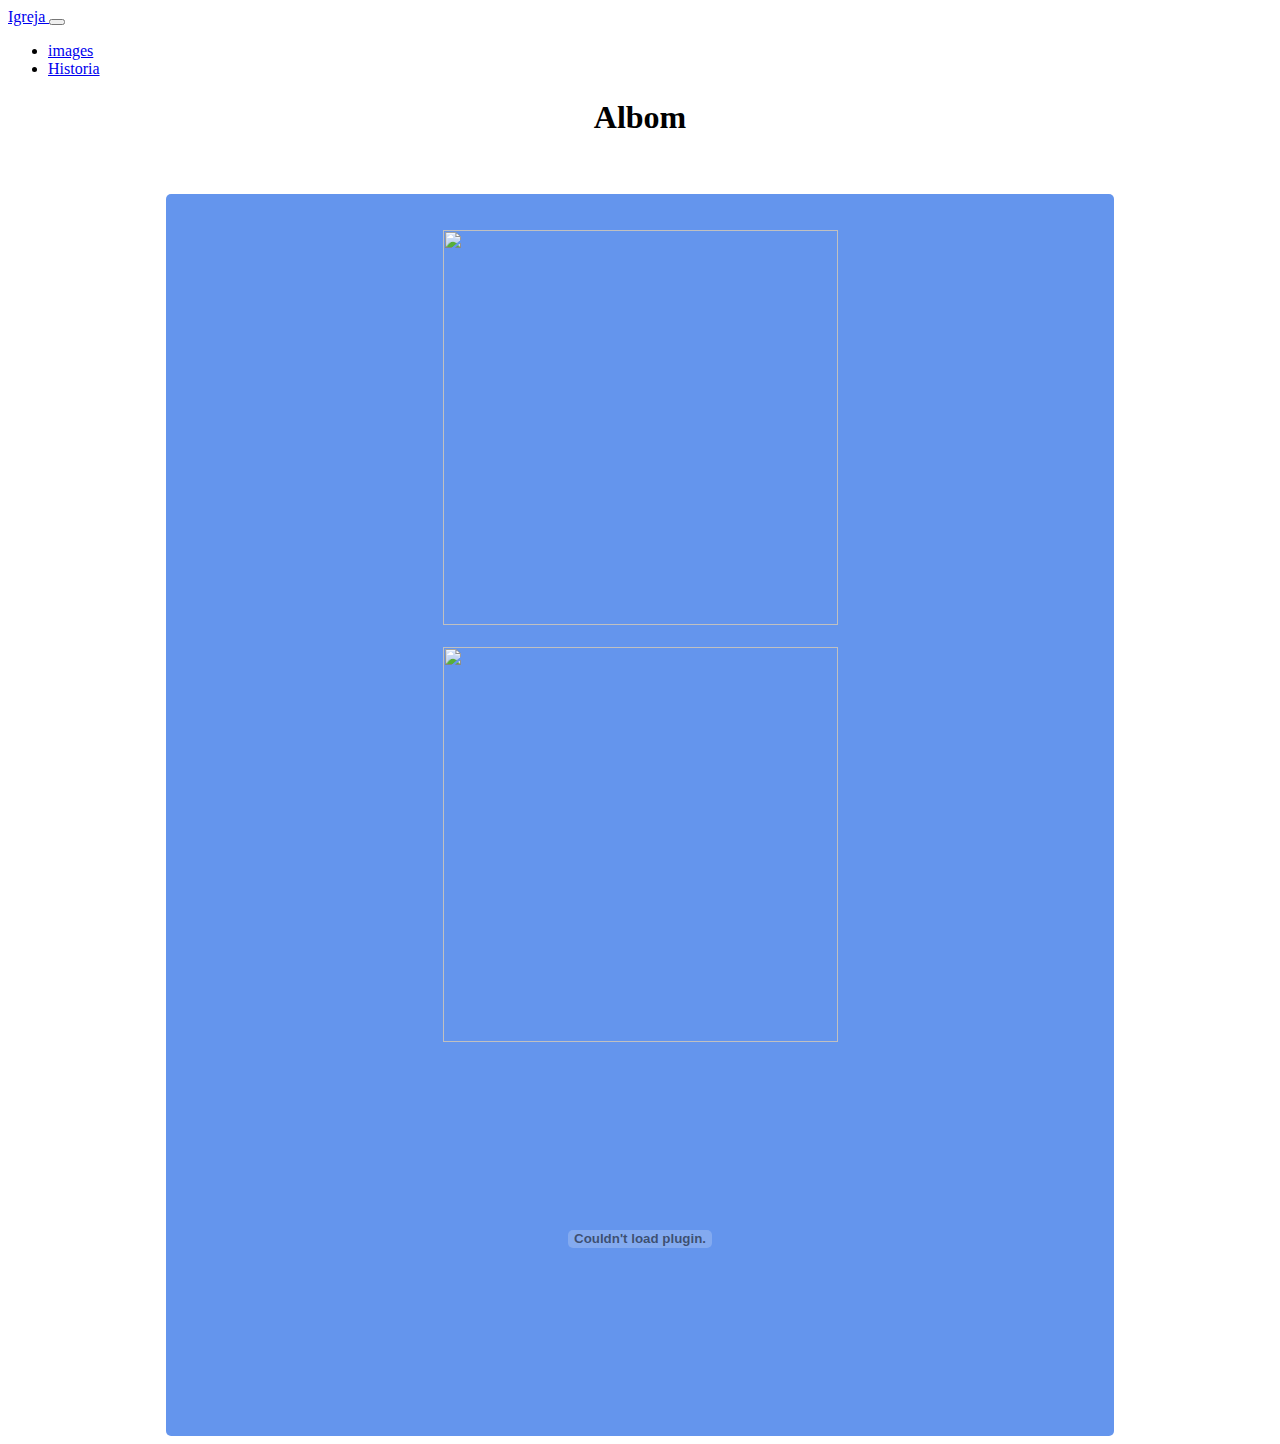
==== master/albom.html @ 3450cab6 "past" ====
<!DOCTYPE html>
<html lang="pt-br">

<head>
    <meta charset="UTF-8">
    <title>I</title>
    <link rel="stylesheet" href="estilo.css">
    <link rel="stylesheet" href="https://stackpath.bootstrapcdn.com/bootstrap/4.1.3/css/bootstrap.min.css" integrity="sha384-MCw98/SFnGE8fJT3GXwEOngsV7Zt27NXFoaoApmYm81iuXoPkFOJwJ8ERdknLPMO" crossorigin="anonymous">
</head>

<body>


    <nav class="navbar navbar-expand-lg navbar-light bg-light">
        <a class="navbar-brand" href="index.html">Igreja </a>
        <button class="navbar-toggler" type="button" data-toggle="collapse" data-target="#conteudoNavbarSuportado" aria-controls="conteudoNavbarSuportado" aria-expanded="false" aria-label="Alterna navegação">
          <span class="navbar-toggler-icon"></span>
        </button>
        <div class="collapse navbar-collapse" id="conteudoNavbarSuportado">
            <ul class="navbar-nav mr-auto">

                <li class="nav-item">
                    <a class="nav-link" href="albom.html">images</a>
                </li>
                <li class="nav-item">
                    <a class="nav-link" href="historia.html">Historia</a>
                </li>


            </ul>

        </div>

    </nav>


    <section>

        <h1>Albom</h1>
        <br><br>

        <div class="foto">
            <br><br>

            <img class="img-thumbnail" src="https://www.wallpaperwolf.com/wallpapers/desktop-wallpapers/hd/download/holy-dawn-0248-hd.png" alt="">
            <br><br>
            <img class="img-thumbnail" src="https://www.wallpaperwolf.com/wallpapers/desktop-wallpapers/hd/download/holy-dawn-0248-hd.png" alt="">
            <br><br>

            <object width="425" height="350">
            <param name="movie" value="https://www.youtube.com/v/y9eFk8TuV9k&t=276s" />
            <embed src="https://www.youtube.com/v/y9eFk8TuV9k&t=276s" type="application/x-shockwave-flash" width="425" height="350" />
            </object>
</body>

</html>


<br><br>

</section>


<script src="https://code.jquery.com/jquery-3.3.1.slim.min.js" integrity="sha384-q8i/X+965DzO0rT7abK41JStQIAqVgRVzpbzo5smXKp4YfRvH+8abtTE1Pi6jizo" crossorigin="anonymous"></script>
<script src="https://cdnjs.cloudflare.com/ajax/libs/popper.js/1.14.3/umd/popper.min.js" integrity="sha384-ZMP7rVo3mIykV+2+9J3UJ46jBk0WLaUAdn689aCwoqbBJiSnjAK/l8WvCWPIPm49" crossorigin="anonymous"></script>
<script src="https://stackpath.bootstrapcdn.com/bootstrap/4.1.3/js/bootstrap.min.js" integrity="sha384-ChfqqxuZUCnJSK3+MXmPNIyE6ZbWh2IMqE241rYiqJxyMiZ6OW/JmZQ5stwEULTy" crossorigin="anonymous"></script>
<script src="java.js"></script>
</body>

</html>
---- master/estilo.css ----
img {
    max-width: 100%;
    width: 395px;
    height: 395px;
}

img:hover {
    max-width: none;
    width: 100%;
    height: 100%;
}

section {
    text-align: center;
}

.foto {
    border-radius: 5px;
    width: 75%;
    background-color: cornflowerblue;
    margin: auto;
}

#texto {
    text-align: center;
    position: absolute;
    margin-top: -30px;
}
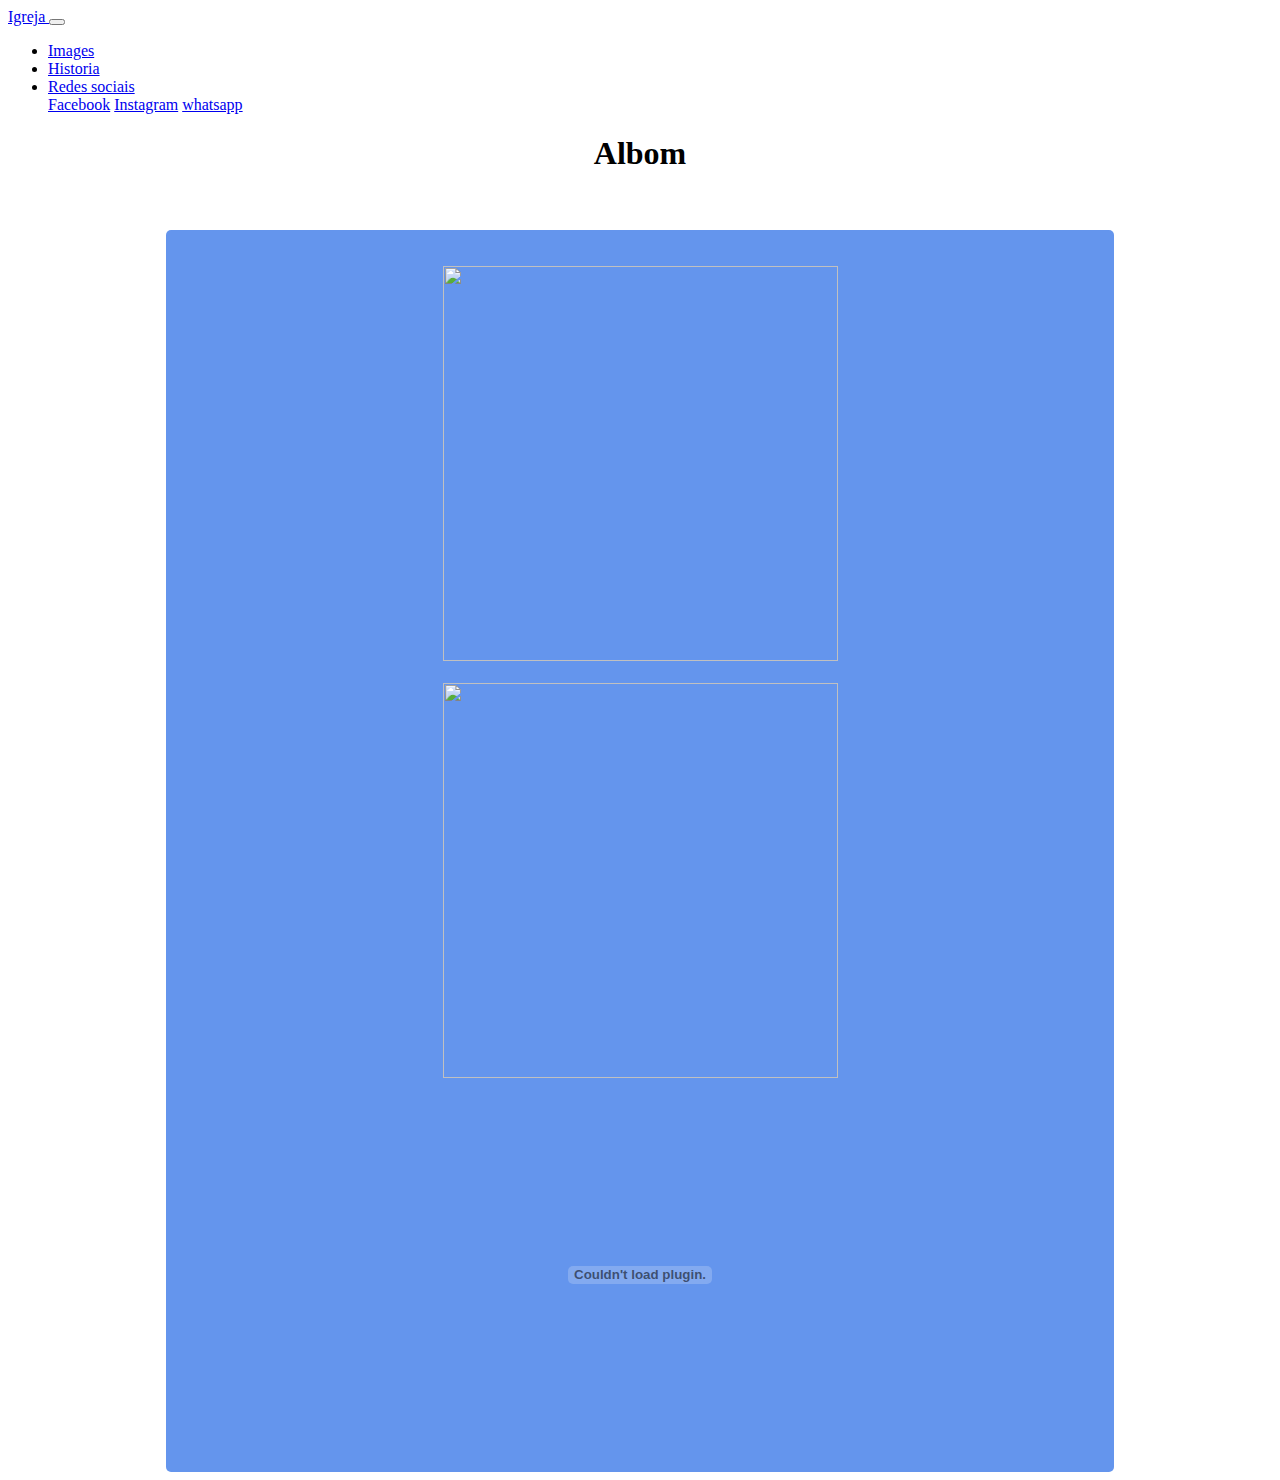
==== commit b0b949da: "novas" ====
--- a/master/albom.html
+++ b/master/albom.html
@@ -3,7 +3,7 @@
 
 <head>
     <meta charset="UTF-8">
-    <title>I</title>
+    <title>Album</title>
     <link rel="stylesheet" href="estilo.css">
     <link rel="stylesheet" href="https://stackpath.bootstrapcdn.com/bootstrap/4.1.3/css/bootstrap.min.css" integrity="sha384-MCw98/SFnGE8fJT3GXwEOngsV7Zt27NXFoaoApmYm81iuXoPkFOJwJ8ERdknLPMO" crossorigin="anonymous">
 </head>
@@ -20,16 +20,26 @@
             <ul class="navbar-nav mr-auto">
 
                 <li class="nav-item">
-                    <a class="nav-link" href="albom.html">images</a>
+                    <a class="nav-link" href="albom.html">Images</a>
                 </li>
                 <li class="nav-item">
                     <a class="nav-link" href="historia.html">Historia</a>
+                </li>
+                <li class="nav-item dropdown">
+                    <a class="nav-link dropdown-toggle" href="#" id="navbarDropdown" role="button" data-toggle="dropdown" aria-haspopup="true" aria-expanded="false">
+                        Redes sociais 
+                    </a>
+                    <div class="dropdown-menu" aria-labelledby="navbarDropdown">
+                        <a class="dropdown-item" href="https://www.youtube.com/watch?v=UoURCZk8wEQ">Facebook</a>
+                        <a class="dropdown-item" href="https://www.youtube.com/watch?v=q8ir8rVl2Z4">Instagram</a>
+                        <a class="dropdown-item" href="https://www.youtube.com/watch?v=Kmiw4FYTg2U">whatsapp </a>
+
                 </li>
 
 
             </ul>
 
-        </div>
+            </div>
 
     </nav>
 
@@ -56,15 +66,4 @@
 </html>
 
 
-<br><br>
-
-</section>
-
-
-<script src="https://code.jquery.com/jquery-3.3.1.slim.min.js" integrity="sha384-q8i/X+965DzO0rT7abK41JStQIAqVgRVzpbzo5smXKp4YfRvH+8abtTE1Pi6jizo" crossorigin="anonymous"></script>
-<script src="https://cdnjs.cloudflare.com/ajax/libs/popper.js/1.14.3/umd/popper.min.js" integrity="sha384-ZMP7rVo3mIykV+2+9J3UJ46jBk0WLaUAdn689aCwoqbBJiSnjAK/l8WvCWPIPm49" crossorigin="anonymous"></script>
-<script src="https://stackpath.bootstrapcdn.com/bootstrap/4.1.3/js/bootstrap.min.js" integrity="sha384-ChfqqxuZUCnJSK3+MXmPNIyE6ZbWh2IMqE241rYiqJxyMiZ6OW/JmZQ5stwEULTy" crossorigin="anonymous"></script>
-<script src="java.js"></script>
-</body>
-
-</html>+<br><br>